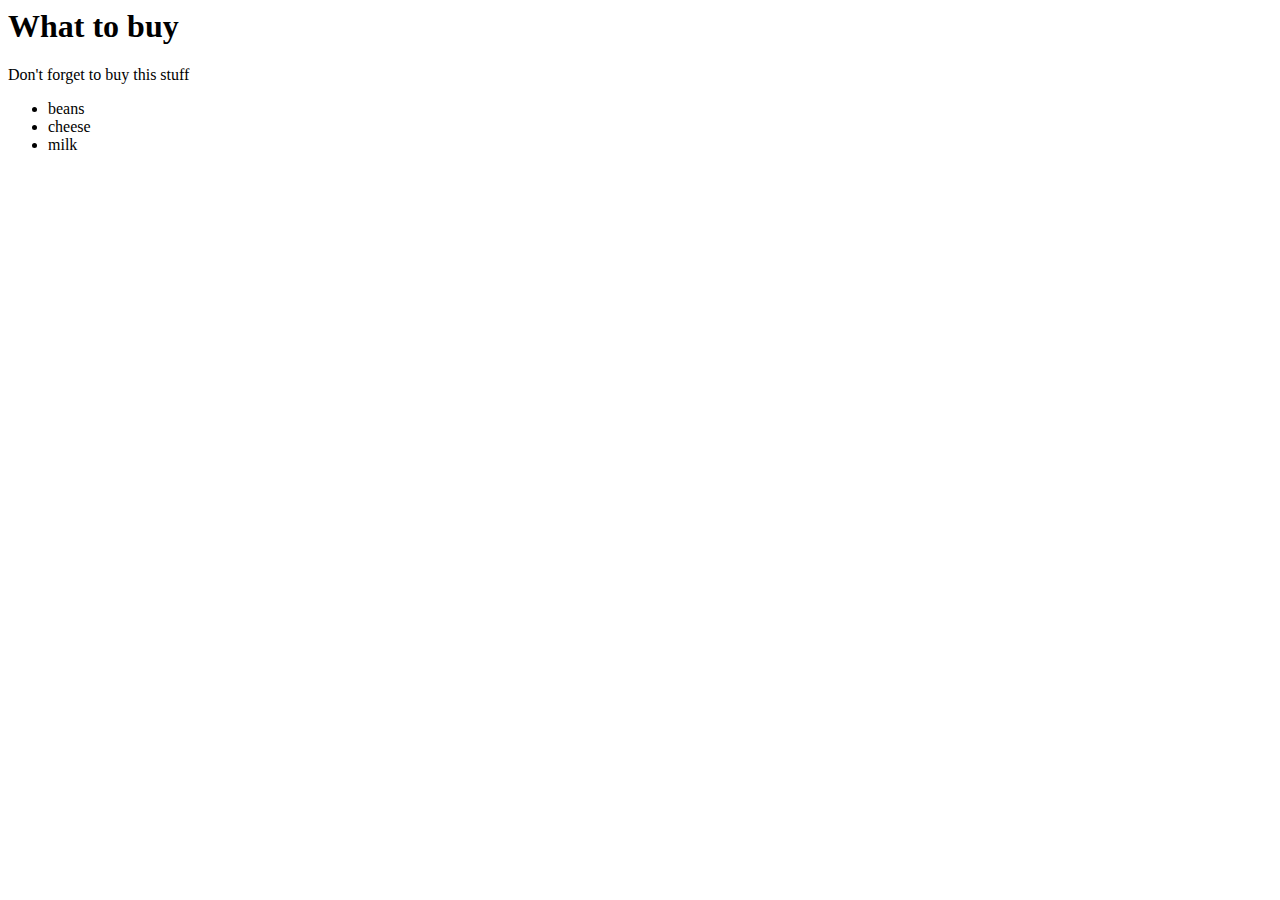
==== Dom.html @ 45cfc3ca "Dom" ====
<html>
   <head>
        <meta charset="utf-8"/>
        <title>DOM</title>
   </head>
   <body>
       <h1>What to buy</h1>
       <p title="a gentle reminder">Don't forget to buy this stuff</p>
       <ul id="purchase">
          <li>beans</li>
          <li class="sale">cheese</li>
          <li class="sale">milk</li>
       </ul>
   </body>
   <script src="./js/Dom.js"></script>
</html>
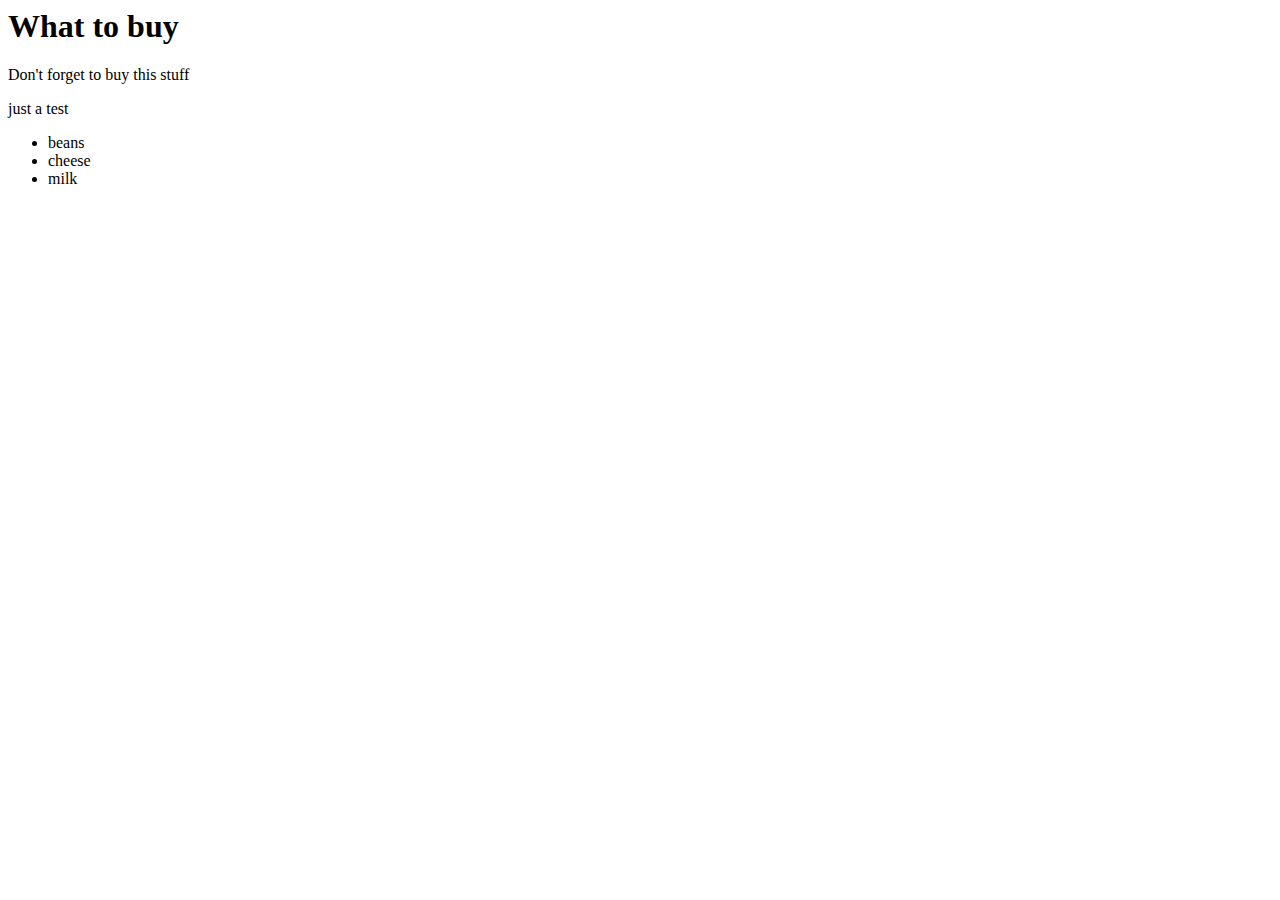
==== commit 414f428f: "dom end" ====
--- a/Dom.html
+++ b/Dom.html
@@ -6,10 +6,11 @@
    <body>
        <h1>What to buy</h1>
        <p title="a gentle reminder">Don't forget to buy this stuff</p>
+       <p>just a test</p>
        <ul id="purchase">
-          <li>beans</li>
-          <li class="sale">cheese</li>
-          <li class="sale">milk</li>
+          <li class="import">beans</li>
+          <li class="import sale">cheese</li>
+          <li class="sale import">milk</li>
        </ul>
    </body>
    <script src="./js/Dom.js"></script>
